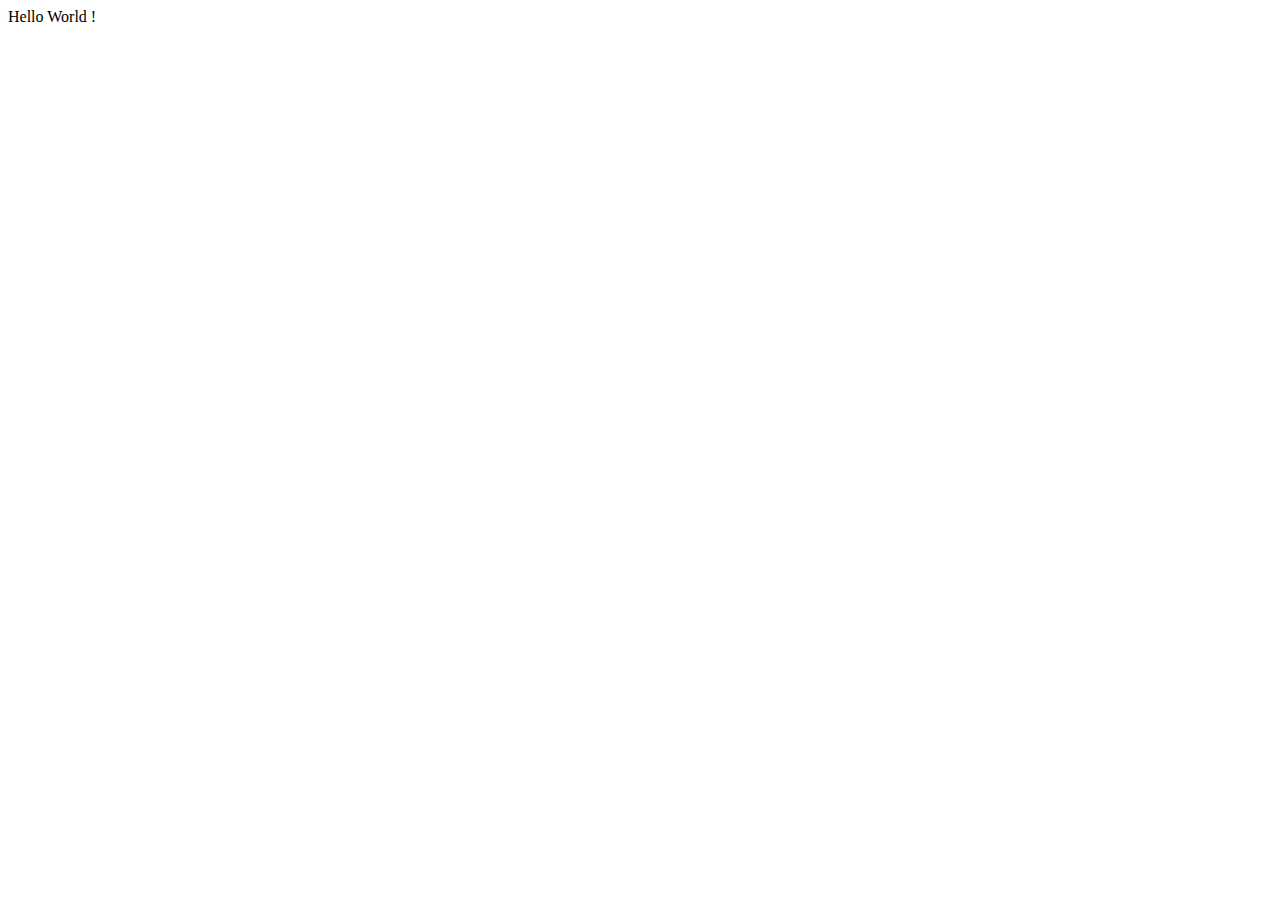
==== front-app/index.html @ ddad0d00 "Project skeletton" ====
<!DOCTYPE html>
<html lang="en">
<head>
  <meta charset="UTF-8">
  <meta name="viewport" content="width=device-width, initial-scale=1.0">
  <meta http-equiv="X-UA-Compatible" content="ie=edge">
  <title>Keep Notes</title>
</head>
<body>
  Hello World !
</body>
</html>
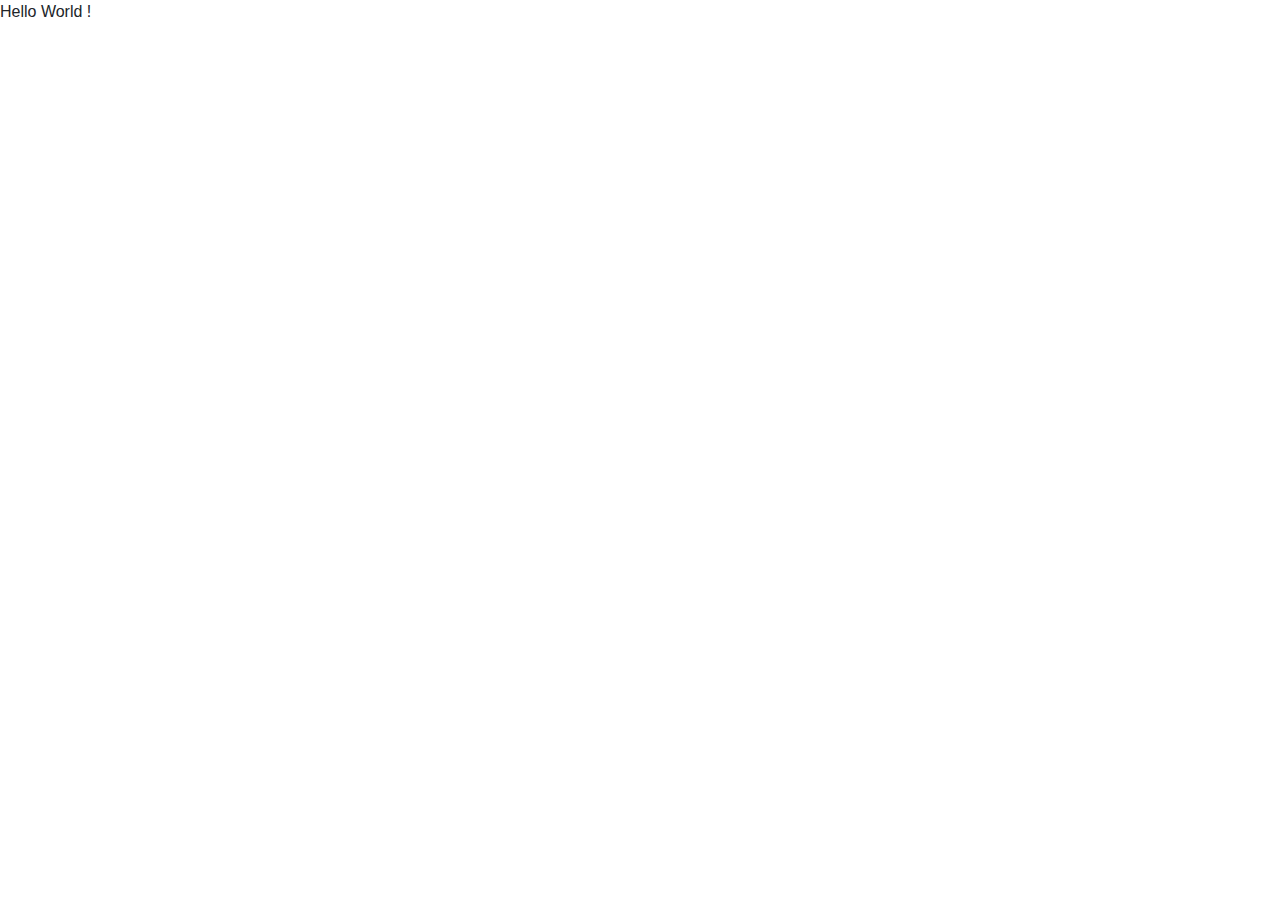
==== commit 3dba1c2b: "Add bootstrap CDN" ====
--- a/front-app/index.html
+++ b/front-app/index.html
@@ -5,8 +5,12 @@
   <meta name="viewport" content="width=device-width, initial-scale=1.0">
   <meta http-equiv="X-UA-Compatible" content="ie=edge">
   <title>Keep Notes</title>
+  <link rel="stylesheet" href="https://stackpath.bootstrapcdn.com/bootstrap/4.3.1/css/bootstrap.min.css" integrity="sha384-ggOyR0iXCbMQv3Xipma34MD+dH/1fQ784/j6cY/iJTQUOhcWr7x9JvoRxT2MZw1T" crossorigin="anonymous">
 </head>
 <body>
   Hello World !
+  <script src="https://code.jquery.com/jquery-3.3.1.slim.min.js" integrity="sha384-q8i/X+965DzO0rT7abK41JStQIAqVgRVzpbzo5smXKp4YfRvH+8abtTE1Pi6jizo" crossorigin="anonymous"></script>
+  <script src="https://cdnjs.cloudflare.com/ajax/libs/popper.js/1.14.7/umd/popper.min.js" integrity="sha384-UO2eT0CpHqdSJQ6hJty5KVphtPhzWj9WO1clHTMGa3JDZwrnQq4sF86dIHNDz0W1" crossorigin="anonymous"></script>
+  <script src="https://stackpath.bootstrapcdn.com/bootstrap/4.3.1/js/bootstrap.min.js" integrity="sha384-JjSmVgyd0p3pXB1rRibZUAYoIIy6OrQ6VrjIEaFf/nJGzIxFDsf4x0xIM+B07jRM" crossorigin="anonymous"></script>
 </body>
 </html>